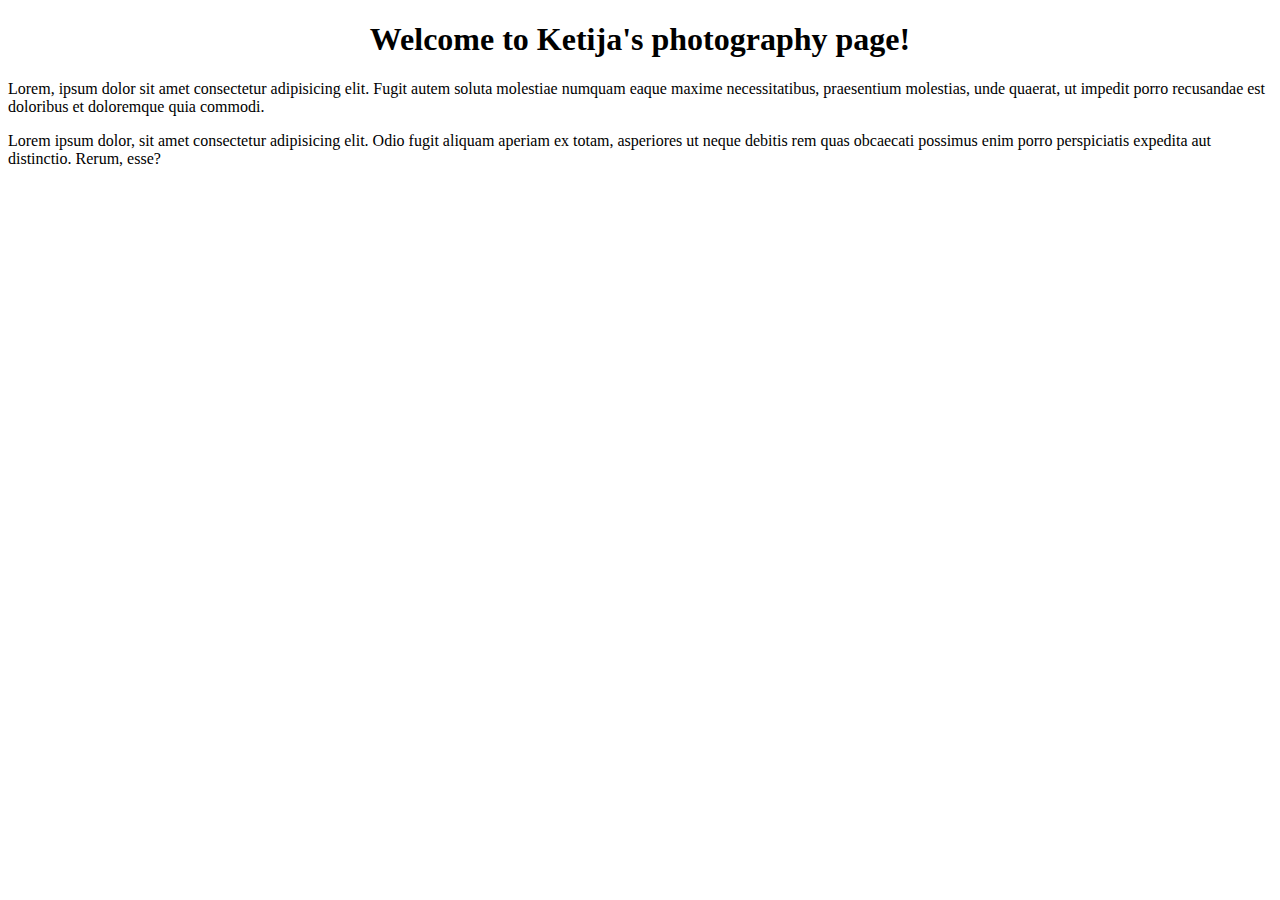
==== index.html @ 9a8e0cd1 "Add files via upload" ====
<!DOCTYPE html>
<html lang="en">
<head>
    <meta charset="UTF-8">
    <meta http-equiv="X-UA-Compatible" content="IE=edge">
    <meta name="viewport" content="width=device-width, initial-scale=1.0">
    <title>Ketija's photos</title>
    <link rel="stylesheet" type="text/css" href="Style.css">
</head>
<body>
    <h1> Welcome to Ketija's photography page!</h1>
    <p>Lorem, ipsum dolor sit amet consectetur adipisicing elit. Fugit autem soluta molestiae numquam eaque maxime necessitatibus, praesentium molestias, unde quaerat, ut impedit porro recusandae est doloribus et doloremque quia commodi.</p>
    <p>Lorem ipsum dolor, sit amet consectetur adipisicing elit. Odio fugit aliquam aperiam ex totam, asperiores ut neque debitis rem quas obcaecati possimus enim porro perspiciatis expedita aut distinctio. Rerum, esse?</p>
</body>
</html>
---- Style.css ----
h1{text-align: center;
}

p{   border-style: none 3px;

}
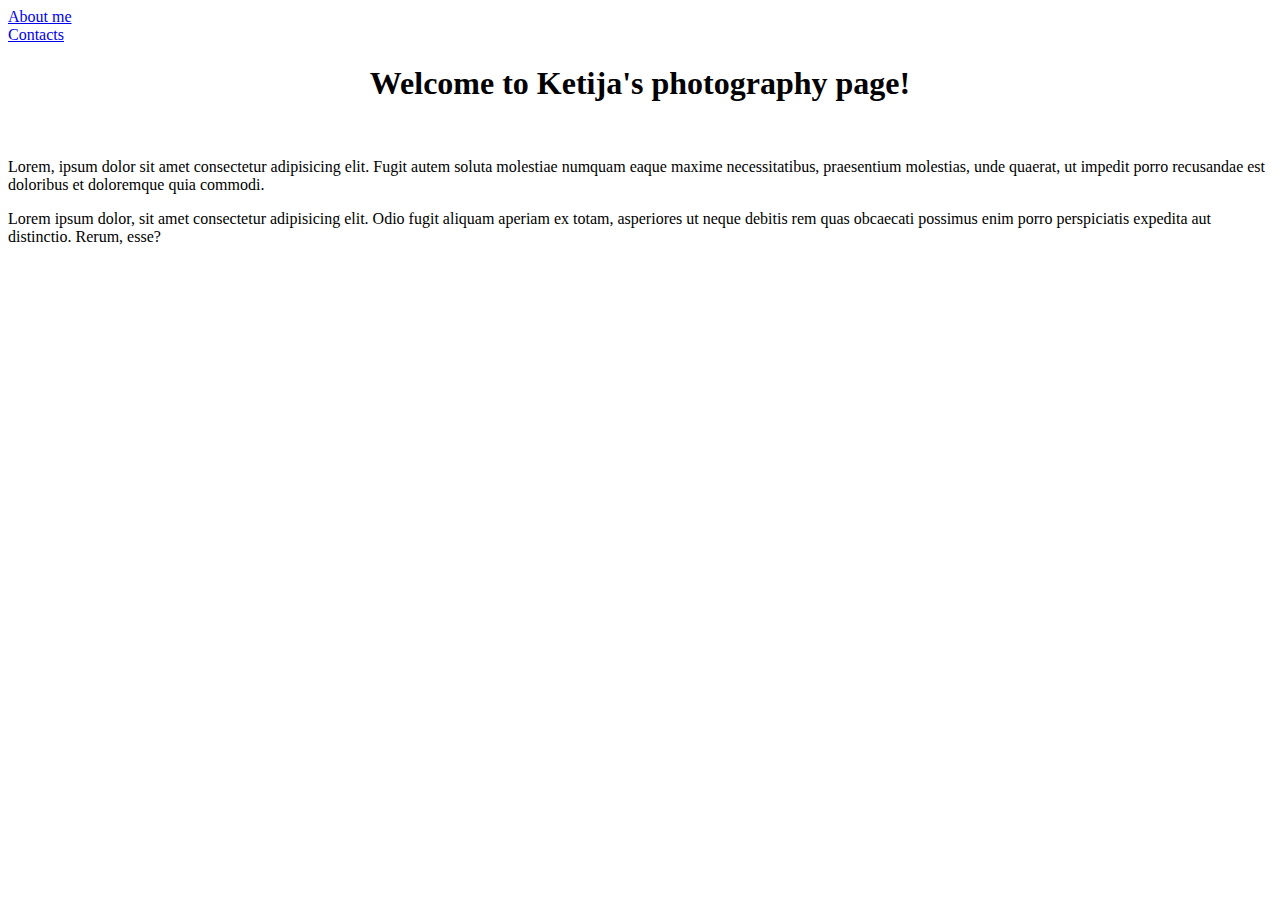
==== commit 3051c5ee: "Ketija's photos" ====
--- a/index.html
+++ b/index.html
@@ -8,7 +8,9 @@
     <link rel="stylesheet" type="text/css" href="Style.css">
 </head>
 <body>
-    <h1> Welcome to Ketija's photography page!</h1>
+    <a href="About.html">About me</a><br>
+    <a href="Contacts.html">Contacts</a><br>
+    <h1> Welcome to Ketija's photography page!</h1><br>
     <p>Lorem, ipsum dolor sit amet consectetur adipisicing elit. Fugit autem soluta molestiae numquam eaque maxime necessitatibus, praesentium molestias, unde quaerat, ut impedit porro recusandae est doloribus et doloremque quia commodi.</p>
     <p>Lorem ipsum dolor, sit amet consectetur adipisicing elit. Odio fugit aliquam aperiam ex totam, asperiores ut neque debitis rem quas obcaecati possimus enim porro perspiciatis expedita aut distinctio. Rerum, esse?</p>
 </body>
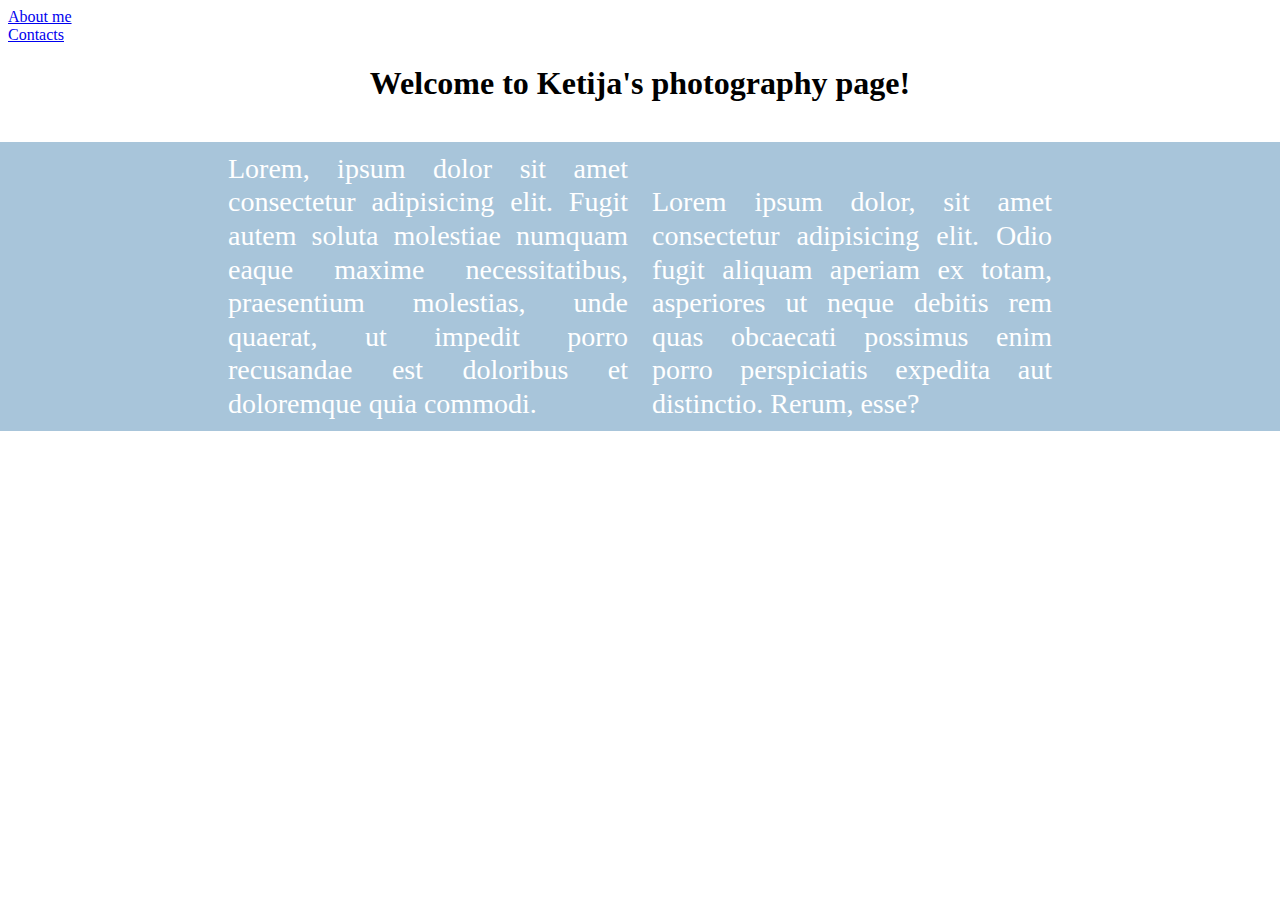
==== commit b7661268: "Created two divs next to each other" ====
--- a/index.html
+++ b/index.html
@@ -11,7 +11,9 @@
     <a href="About.html">About me</a><br>
     <a href="Contacts.html">Contacts</a><br>
     <h1> Welcome to Ketija's photography page!</h1><br>
-    <p>Lorem, ipsum dolor sit amet consectetur adipisicing elit. Fugit autem soluta molestiae numquam eaque maxime necessitatibus, praesentium molestias, unde quaerat, ut impedit porro recusandae est doloribus et doloremque quia commodi.</p>
-    <p>Lorem ipsum dolor, sit amet consectetur adipisicing elit. Odio fugit aliquam aperiam ex totam, asperiores ut neque debitis rem quas obcaecati possimus enim porro perspiciatis expedita aut distinctio. Rerum, esse?</p>
+    <div class="fwb-blue">
+        <div class="fwb-bluecontentleft">Lorem, ipsum dolor sit amet consectetur adipisicing elit. Fugit autem soluta molestiae numquam eaque maxime necessitatibus, praesentium molestias, unde quaerat, ut impedit porro recusandae est doloribus et doloremque quia commodi.</div>
+        <div class="fwb-bluecontentright">Lorem ipsum dolor, sit amet consectetur adipisicing elit. Odio fugit aliquam aperiam ex totam, asperiores ut neque debitis rem quas obcaecati possimus enim porro perspiciatis expedita aut distinctio. Rerum, esse?</div>
+    </div>
 </body>
 </html>--- a/Style.css
+++ b/Style.css
@@ -5,3 +5,31 @@
 
 }
 
+.fwb-blue {
+    background-color: #a8c5da;
+    margin-left: -600px;
+    margin-right: -600px;
+    overflow-x:hidden;
+      text-align: center;
+  }
+  .fwb-bluecontentleft {
+    color: #FFFFFF;
+    padding: 10px;
+    font-size: 28px;
+    line-height: 120%;
+    /* float:left; */
+    width: 400px;
+    display: inline-block;
+    text-align: justify;
+  }
+  
+  .fwb-bluecontentright {
+    color: #FFFFFF;
+    padding: 10px;
+    font-size: 28px;
+    line-height: 120%;
+    /* float:right; */
+    width:400px;
+    display: inline-block;
+    text-align: justify;
+   }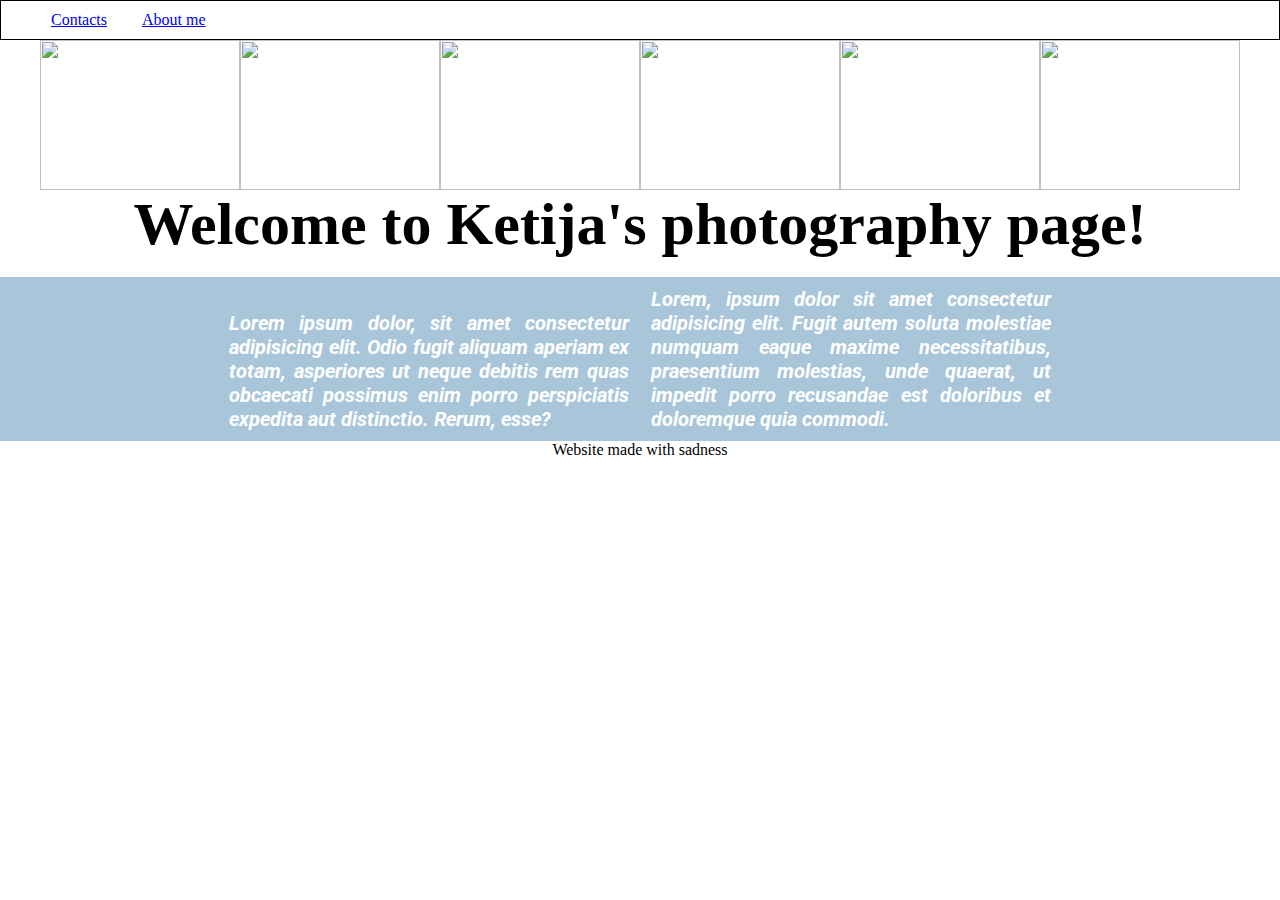
==== commit 1112745a: "added images, added styles for header" ====
--- a/index.html
+++ b/index.html
@@ -6,14 +6,33 @@
     <meta name="viewport" content="width=device-width, initial-scale=1.0">
     <title>Ketija's photos</title>
     <link rel="stylesheet" type="text/css" href="Style.css">
+    <link rel="preconnect" href="https://fonts.googleapis.com">
+    <link rel="preconnect" href="https://fonts.gstatic.com" crossorigin>
+    <link href="https://fonts.googleapis.com/css2?family=Roboto:ital,wght@1,100&display=swap" rel="stylesheet">
 </head>
 <body>
-    <a href="About.html">About me</a><br>
-    <a href="Contacts.html">Contacts</a><br>
+    <header>
+    <ul class="list">
+        <li class="list-item"></li><a href="Contacts.html">Contacts</a><br>
+        <li class="list-item"></li><a href="About.html">About me</a><br>
+    </header>
+    <h1>
+       <div class="container">
+        <img src="https://images.pexels.com/photos/7081161/pexels-photo-7081161.jpeg?auto=compress&cs=tinysrgb&w=1260&h=750&dpr=1">
+        <img src="https://images.pexels.com/photos/7234226/pexels-photo-7234226.jpeg?auto=compress&cs=tinysrgb&w=600&lazy=load">
+        <img src="https://images.pexels.com/photos/8273618/pexels-photo-8273618.jpeg?auto=compress&cs=tinysrgb&w=600&lazy=load
+        ">
+        <img src="https://images.pexels.com/photos/7234214/pexels-photo-7234214.jpeg?auto=compress&cs=tinysrgb&w=600&lazy=load">
+        <img src="https://images.pexels.com/photos/7991486/pexels-photo-7991486.jpeg?auto=compress&cs=tinysrgb&w=1260&h=750&dpr=1">
+        <img src="https://images.pexels.com/photos/6304763/pexels-photo-6304763.jpeg?auto=compress&cs=tinysrgb&w=600&lazy=load
+        ">
+       </div>
+    </h1>
     <h1> Welcome to Ketija's photography page!</h1><br>
     <div class="fwb-blue">
+        <div class="fwb-bluecontentright">Lorem ipsum dolor, sit amet consectetur adipisicing elit. Odio fugit aliquam aperiam ex totam, asperiores ut neque debitis rem quas obcaecati possimus enim porro perspiciatis expedita aut distinctio. Rerum, esse?</div>
         <div class="fwb-bluecontentleft">Lorem, ipsum dolor sit amet consectetur adipisicing elit. Fugit autem soluta molestiae numquam eaque maxime necessitatibus, praesentium molestias, unde quaerat, ut impedit porro recusandae est doloribus et doloremque quia commodi.</div>
-        <div class="fwb-bluecontentright">Lorem ipsum dolor, sit amet consectetur adipisicing elit. Odio fugit aliquam aperiam ex totam, asperiores ut neque debitis rem quas obcaecati possimus enim porro perspiciatis expedita aut distinctio. Rerum, esse?</div>
     </div>
+    <footer>Website made with sadness</footer>
 </body>
 </html>--- a/Style.css
+++ b/Style.css
@@ -1,9 +1,49 @@
 h1{text-align: center;
+text-align: center; 
+font-size: 60px;
 }
 
-p{   border-style: none 3px;
+* {
+  margin: 0;
+  padding: 0;
+  list-style: none; 
+}
+.list {
+  display: flex;
+  align-items: center;
+  padding: 10px 15px;
+  border: 1px solid
+}
+
+.list-item {
+  padding: 5px 10px;
+  margin-left: 15px;
+  box-sizing: border-box;
+}
+
+div{   border-style: none 3px;
+line-height: 15px;
+font-style: oblique;
+font-weight: bold;
+font-family: 'Roboto', sans-serif;
+font-size: xx-small;
+}
+.container {
+ display: flex;
+ flex-wrap: wrap;
+ justify-content: center;
+}
+a {
+  display: inline;
 
 }
+img {
+  width: 200px;
+  height: 150px;
+}
+footer {clear: both;
+text-align: center;}
+
 
 .fwb-blue {
     background-color: #a8c5da;
@@ -15,7 +55,7 @@
   .fwb-bluecontentleft {
     color: #FFFFFF;
     padding: 10px;
-    font-size: 28px;
+    font-size: 20px;
     line-height: 120%;
     /* float:left; */
     width: 400px;
@@ -26,7 +66,7 @@
   .fwb-bluecontentright {
     color: #FFFFFF;
     padding: 10px;
-    font-size: 28px;
+    font-size: 20px;
     line-height: 120%;
     /* float:right; */
     width:400px;
